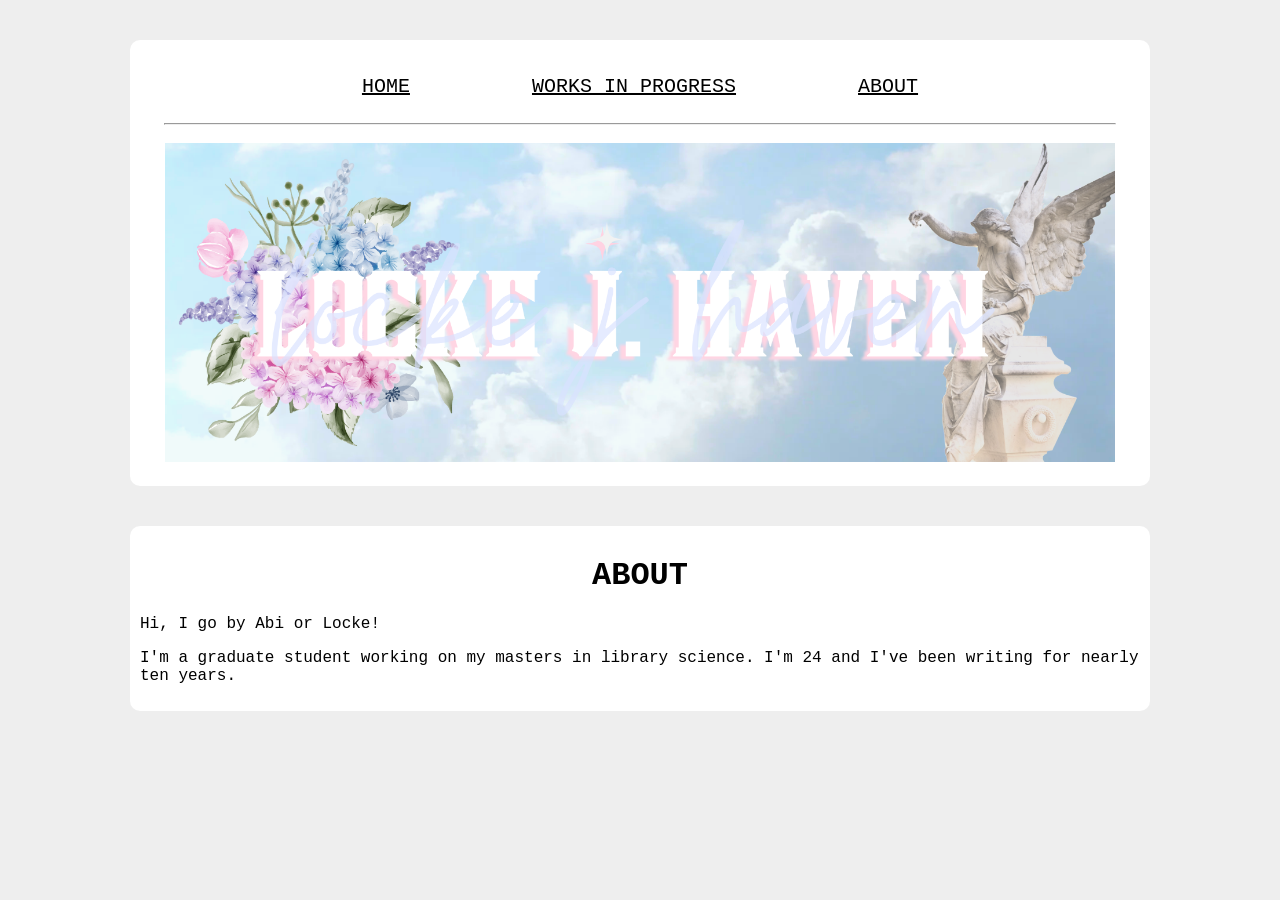
==== about.html @ 9319894e "Update and rename about to about.html" ====
<!DOCTYPE html>
<html lang="en">
	<head>
		<title>Locke's Homepage</title>
		<meta charset="UTF-8">
		<link rel="stylesheet" href="final.css">
	</head>

	<body>
		<div class="noselect">
			<div class="links">
				<ul>
					<li><a href="">HOME</a></li>
					<li><a href="aheyd.github.io/wips">WORKS IN PROGRESS</a></li>
					<li><a href="aheyd.github.io/about">ABOUT</a></li>
				</ul>
				<hr>
				<img src="HAVEN banner.png" alt="Made with Canva, 21 Mar 2023">
			</div>

			<div class="container">
					<h1>ABOUT</h1>
				  <p>Hi, I go by Abi or Locke!</p>
					<p>I'm a graduate student working on my masters in library science. I'm 24 and I've been writing for nearly ten years.</p>
			</div>
		</div>
	</body>
</html>
---- final.css ----
<!DOCTYPE css>
	header {
		font-size: 50px;
		font-family: "Lucida Console", Monaco, monospace;
		top: 1000px;
		margin: 50px auto;
		display: inline;
	}

	h1 {
		font-family: "Courier New", Courier, monospace;
		font-style: none;
		text-align: center;
	}

	body {
		background: #eee url("https://static.tumblr.com/fcbf7c37d0209ba46dda7706d536121f/g7iuunb/uJvpenqx5/tumblr_static_32qhiny6efc4g44c00kgck4w4.png");
		margin: -10 auto;
		color: black;
	}

	table {
		font-size: 15px;
		line-height: 30px;
		font-family: "Lucida Console", Monaco, monospace;
		max-width: 95%;
	}

	th {
		text-transform: none;
		text-align: left;
		padding: 30px;
		max-width:470px;
	}

	td {
		text-transform: none;
		text-align: left;
		padding: 30px;
		max-width: 470px;
	}

<!-- no select included as I wished to make it harder to copy and paste my writing -->
	.noselect {
		-webkit-touch-callout: none; /* iOS Safari */
		-webkit-user-select: none; /* Safari */
		-khtml-user-select: none; /* Konqueror HTML */
		-moz-user-select: none; /* Firefox */
		-ms-user-select: none; /* Internet Explorer/Edge */
		user-select: none; /* Non-prefixed version, currently supported by Chrome and Opera */
		}

	.container {
		background: #fff;
		width: 1000px;
		margin: 40px auto;
		border-radius: 10px;
		padding: 10px;
	}

	.links {
		background: #fff;
		width: 1000px;
		margin: 40px auto 40px auto;
		border-radius: 10px;
		padding: 10px;
		text-align: center;
	}

	img {
		margin: auto;
		padding: 10px;
		max-width: 95%;
	}

	.credit {
		background: #fff;
		width: 20px;
		padding: 10px;
		margin: 10px 10px 10px 1430px;
		border-radius: 20px;
		font-size: 10px;
	}

	p {
		font-weight: normal;
		font-family: "Courier New", Courier, monospace}

	a {
		color: black;
	}

	li {
		display: inline;
		padding: 0px 50px 0px 50px;
		margin: 5px;
	}

	hr {
		max-width: 95%;
	}

	ul {
		padding: 5px;
		font-size: 20px;
		font-family: "Courier New", Courier, monospace;
	}

		</style>
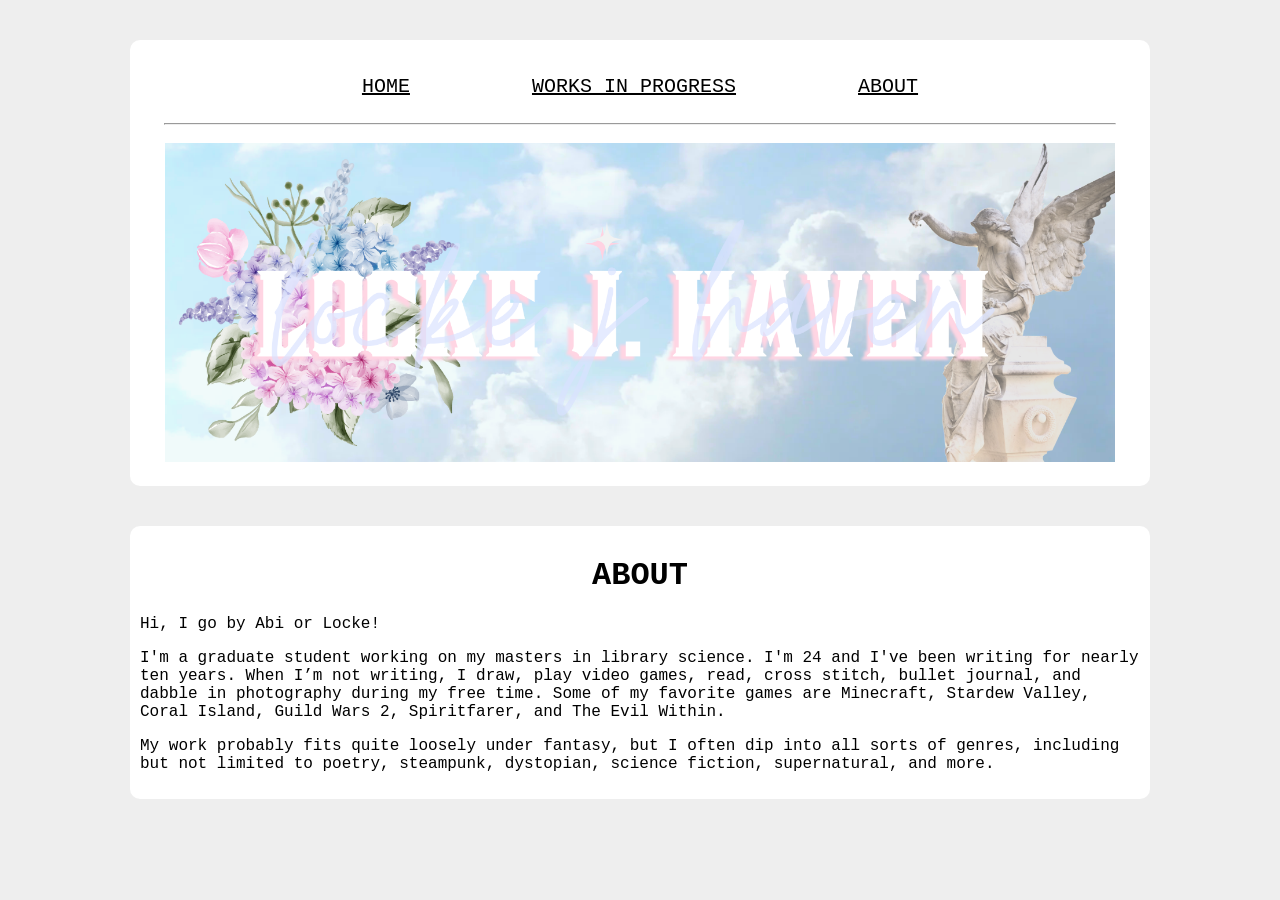
==== commit 15dcb543: "Update about.html" ====
--- a/about.html
+++ b/about.html
@@ -10,9 +10,9 @@
 		<div class="noselect">
 			<div class="links">
 				<ul>
-					<li><a href="">HOME</a></li>
-					<li><a href="aheyd.github.io/wips">WORKS IN PROGRESS</a></li>
-					<li><a href="aheyd.github.io/about">ABOUT</a></li>
+					<li><a href="./">HOME</a></li>
+					<li><a href="wips.html">WORKS IN PROGRESS</a></li>
+					<li><a href="about.html">ABOUT</a></li>
 				</ul>
 				<hr>
 				<img src="HAVEN banner.png" alt="Made with Canva, 21 Mar 2023">
@@ -21,7 +21,8 @@
 			<div class="container">
 					<h1>ABOUT</h1>
 				  <p>Hi, I go by Abi or Locke!</p>
-					<p>I'm a graduate student working on my masters in library science. I'm 24 and I've been writing for nearly ten years.</p>
+					<p>I'm a graduate student working on my masters in library science. I'm 24 and I've been writing for nearly ten years. When I’m not writing, I draw, play video games, read, cross stitch, bullet journal, and dabble in photography during my free time. Some of my favorite games are Minecraft, Stardew Valley, Coral Island, Guild Wars 2, Spiritfarer, and The Evil Within.</p>
+					<p>My work probably fits quite loosely under fantasy, but I often dip into all sorts of genres, including but not limited to poetry, steampunk, dystopian, science fiction, supernatural, and more. </p>
 			</div>
 		</div>
 	</body>
